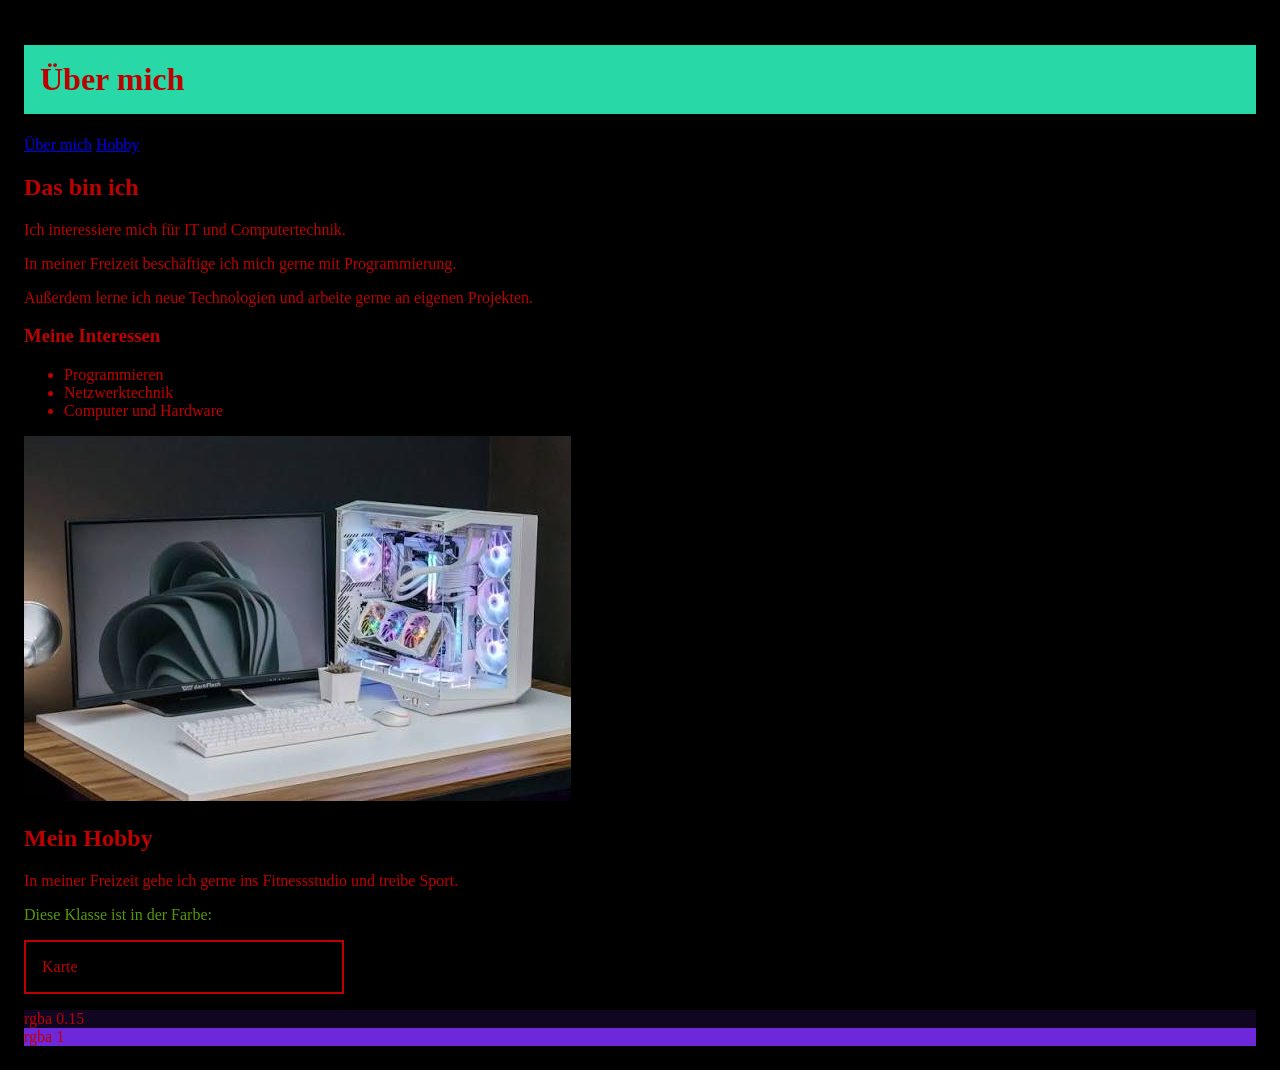
==== 2026-09-29-css-basic/index.html @ 4efaa7b3 "Moza-HÜ-CSS" ====
<!DOCTYPE html>
<html lang="en">
<head>
    <meta charset="UTF-8">
    <meta name="viewport" content="width=device-width, initial-scale=1.0">
    <link rel="stylesheet" href="style.css">
    <title>Über mich</title>
</head>
<body>
    <h1>Über mich</h1>

    <nav> <!--<nav> – Enthält die Navigationslinks einer Website, damit Benutzer zwischen verschiedenen Bereichen/Seiten wechseln können.-->
            <a href="#ueber-mich">Über mich</a>
            <a href="#hobby">Hobby</a>
    </nav>

    <main>
        <article id="ueber-mich"> <!--<article> – Enthält einen eigenständigen Inhalt, z. B. einen Blogbeitrag, Artikel oder Text über ein bestimmtes Thema.-->
            <!-- article = Hauptinhalt der Seite -->
            <h2>Das bin ich</h2>

            <p>Ich interessiere mich für IT und Computertechnik.</p>
            <p>In meiner Freizeit beschäftige ich mich gerne mit Programmierung.</p>
            <p>Außerdem lerne ich neue Technologien und arbeite gerne an eigenen Projekten.</p>

            <h3>Meine Interessen</h3>
            <ul>
                <li>Programmieren</li>
                <li>Netzwerktechnik</li>
                <li>Computer und Hardware</li>
            </ul>

            <img src="images.jpg" alt="Computer auf einem Schreibtisch">
        </article>

        <aside id="hobby"> <!--<aside> – Enthält zusätzliche Informationen zum Hauptinhalt, z. B. Hobbys, Hinweise oder eine Seitenleiste.-->
            <!-- aside = zusätzliche Informationen zum Hauptinhalt -->
            <h2>Mein Hobby</h2>
            <p>In meiner Freizeit gehe ich gerne ins Fitnessstudio und treibe Sport.</p>
        </aside>
        <p class="gefaerbt">Diese Klasse ist in der Farbe:</p>
        <p class="karte">Karte</p>
        <div class="leicht">rgba 0.15</div>
        <div class="voll">rgba 1</div>
    </main>

</body>
</html>
---- 2026-09-29-css-basic/style.css ----
/* 
* --> Alles
p --> alle <p>
.karte --> alle Elemente mit class="karte"
#hobby --> das Element mit id="hobby"
*/

/*Aufgabe 2: global * */
* {
  box-sizing: border-box;
}
/*Aufgabe 1: body + Klasse färben */
body{
    color:rgb(189, 0, 0);
    background-color: black;
    padding: 1rem;
}

.gefaerbt{
    color: rgb(84, 152, 7);
}

/* Aufgabe 2: Karte */
.karte{
    width: 20rem; 
    padding: 1rem; 
    border: 2px solid;
}

/* Aufgabe 3: rgba */
.leicht{
    background-color: rgba(109, 40, 217, 0.15);
}
.voll{
    background-color: rgba(109, 40, 217, 1);
}

/* Titel in rgba  */
h1
{
    background-color: rgb(40, 217, 167);
    padding: 1rem;
}
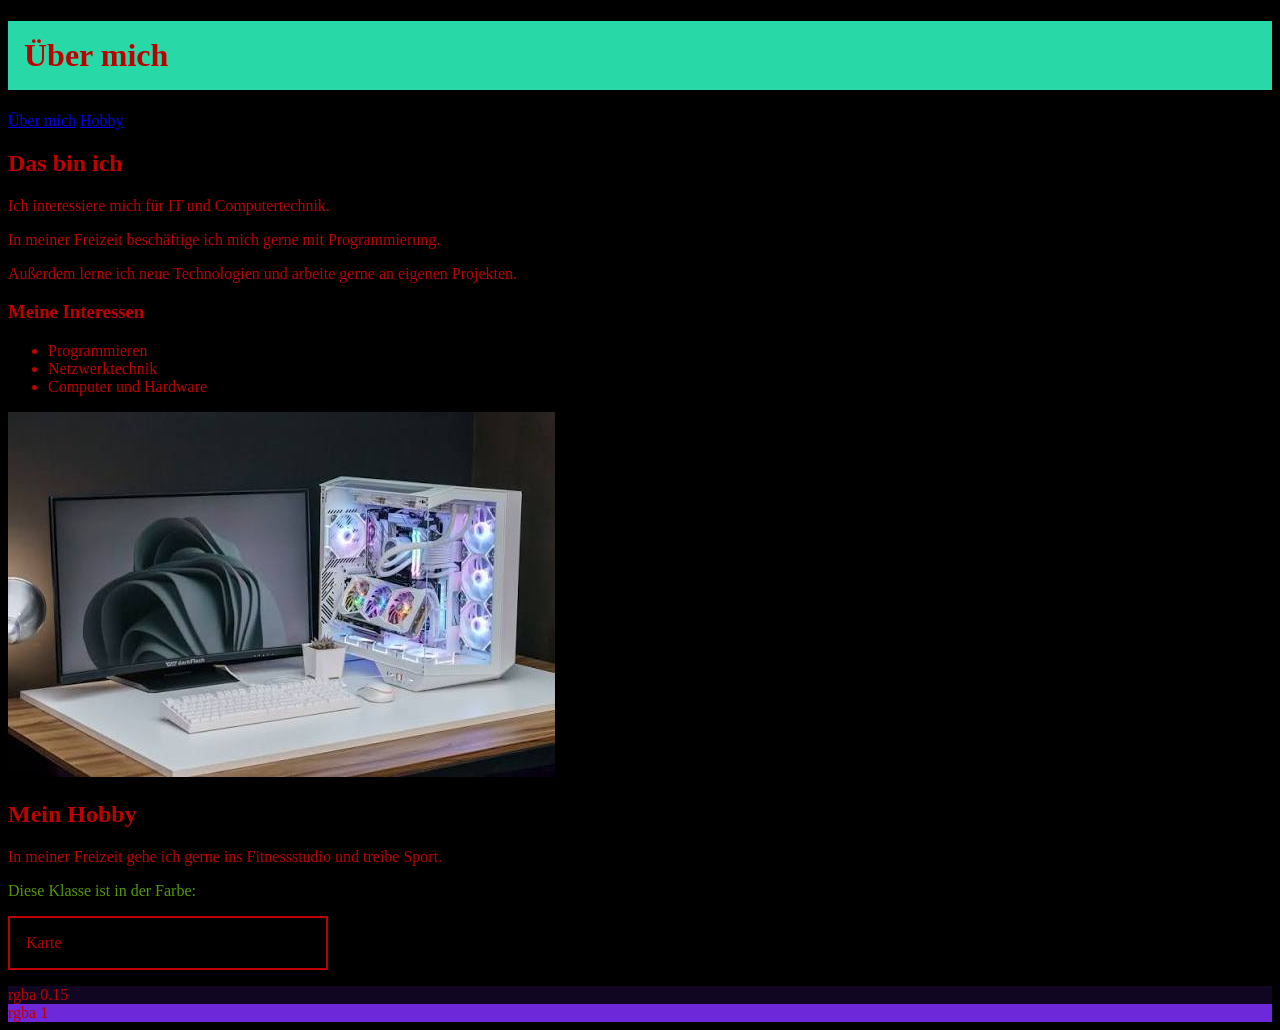
==== commit fc97b30f: "Moza_CSS_HÜ" ====
--- a/2026-09-29-css-basic/index.html
+++ b/2026-09-29-css-basic/index.html
@@ -7,7 +7,7 @@
     <title>Über mich</title>
 </head>
 <body>
-    <h1>Über mich</h1>
+    <h1>Über mich</h1> 
 
     <nav> <!--<nav> – Enthält die Navigationslinks einer Website, damit Benutzer zwischen verschiedenen Bereichen/Seiten wechseln können.-->
             <a href="#ueber-mich">Über mich</a>
--- a/2026-09-29-css-basic/style.css
+++ b/2026-09-29-css-basic/style.css
@@ -13,7 +13,7 @@
 body{
     color:rgb(189, 0, 0);
     background-color: black;
-    padding: 1rem;
+    
 }
 
 .gefaerbt{
